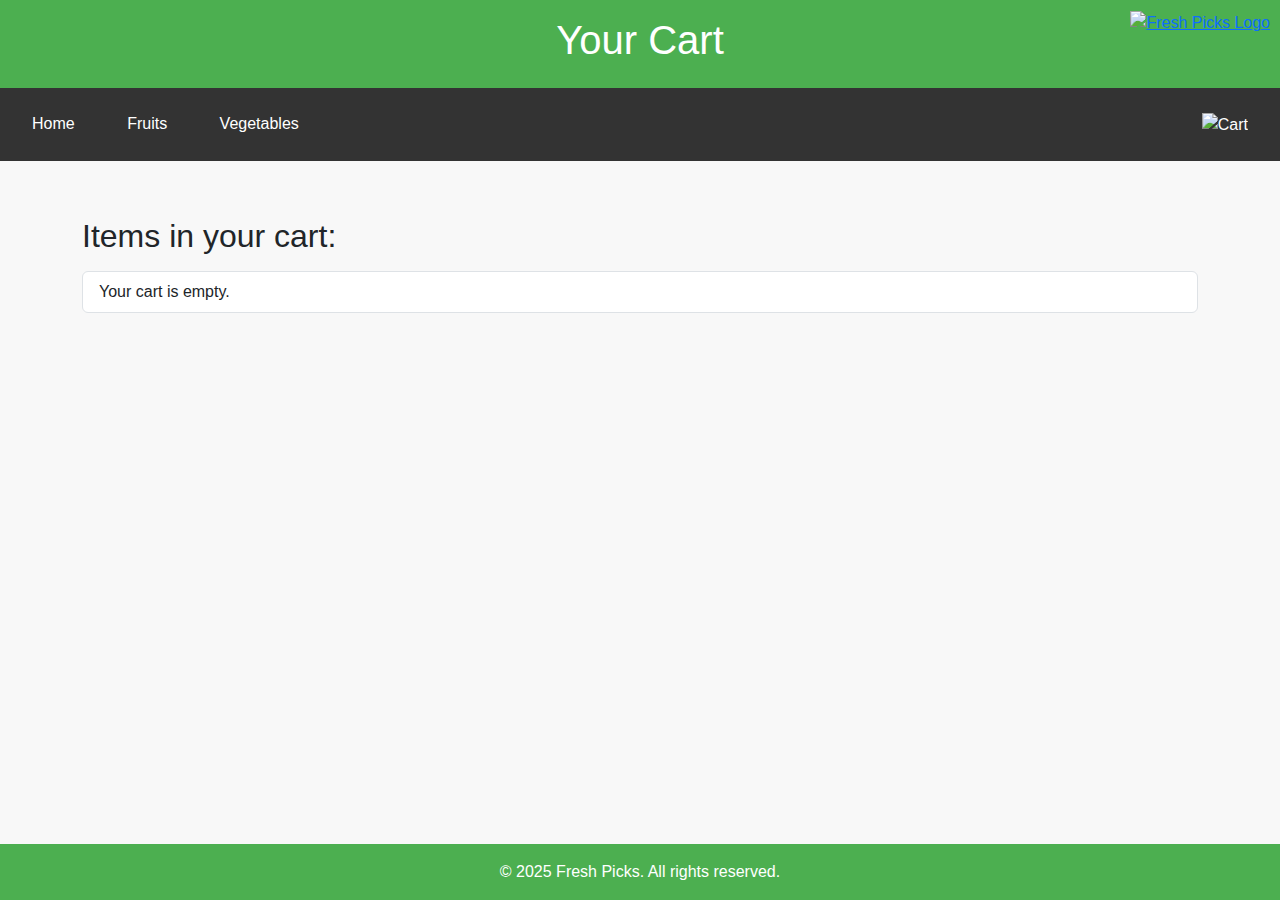
==== cart.html @ b1499e65 "todo - cart behavior" ====
<!DOCTYPE html>
<html lang="en">
<head>
    <meta charset="UTF-8">
    <title>Fresh Picks - Cart</title>
    <meta name="viewport" content="width=device-width, initial-scale=1.0">
    <link href="https://cdn.jsdelivr.net/npm/bootstrap@5.3.3/dist/css/bootstrap.min.css" rel="stylesheet">
    <link rel="stylesheet" href="styles.css">
    <script src="cart.js" defer></script>
</head>
<body>

<header>
    <h1>Your Cart</h1>
    <a href="home.html" class="logo">
        <img src="images/logo.png" alt="Fresh Picks Logo">
    </a>
</header>

<nav class="d-flex justify-content-between align-items-center px-3 py-2" style="background-color: #333;">
    <div>
        <a href="home.html" class="text-white text-decoration-none me-3">Home</a>
        <a href="fruits.html" class="text-white text-decoration-none me-3">Fruits</a>
        <a href="vegetables.html" class="text-white text-decoration-none">Vegetables</a>
    </div>
    <a href="cart.html" id="cart-icon">
        <img src="images/cart.png" alt="Cart" style="height: 30px;">
    </a>
</nav>

<main class="container my-4">
    <h2>Items in your cart:</h2>
    <ul id="cart-items" class="list-group mt-3"></ul>
</main>

<footer>
    &copy; 2025 Fresh Picks. All rights reserved.
</footer>

<script>
    document.addEventListener("DOMContentLoaded", () =>
    {
        const cartItems = JSON.parse(localStorage.getItem("cart")) || [];
        const list = document.getElementById("cart-items");

        if (cartItems.length === 0)
        {
            const empty = document.createElement("li");
            empty.className = "list-group-item";
            empty.textContent = "Your cart is empty.";
            list.appendChild(empty);
        }
        else
        {
            cartItems.forEach(item =>
            {
                const li = document.createElement("li");
                li.className = "list-group-item";
                li.textContent = item;
                list.appendChild(li);
            });
        }
    });
</script>

</body>
</html>
---- styles.css ----
body {
    font-family: Arial, sans-serif;
    margin: 0;
    padding: 0;
    background-color: #f8f8f8;
}

header {
    background-color: #4CAF50;
    color: white;
    padding: 1rem;
    text-align: center;
    position: relative;
}

.logo {
    position: absolute;
    top: 10px;
    right: 10px;
}

.logo img {
    height: 100px;
    cursor: pointer;
}

nav {
    background-color: #333;
    text-align: center;
}

nav a {
    color: white;
    text-decoration: none;
    padding: 1rem;
    display: inline-block;
}

nav a:hover {
    background-color: #575757;
}

main {
    padding: 2rem;
    max-width: 800px;
    margin: auto;
}

footer {
    background-color: #4CAF50;
    color: white;
    text-align: center;
    padding: 1rem;
    position: fixed;
    bottom: 0;
    width: 100%;
}

.card img {
    object-fit: contain;
    height: 200px;
}
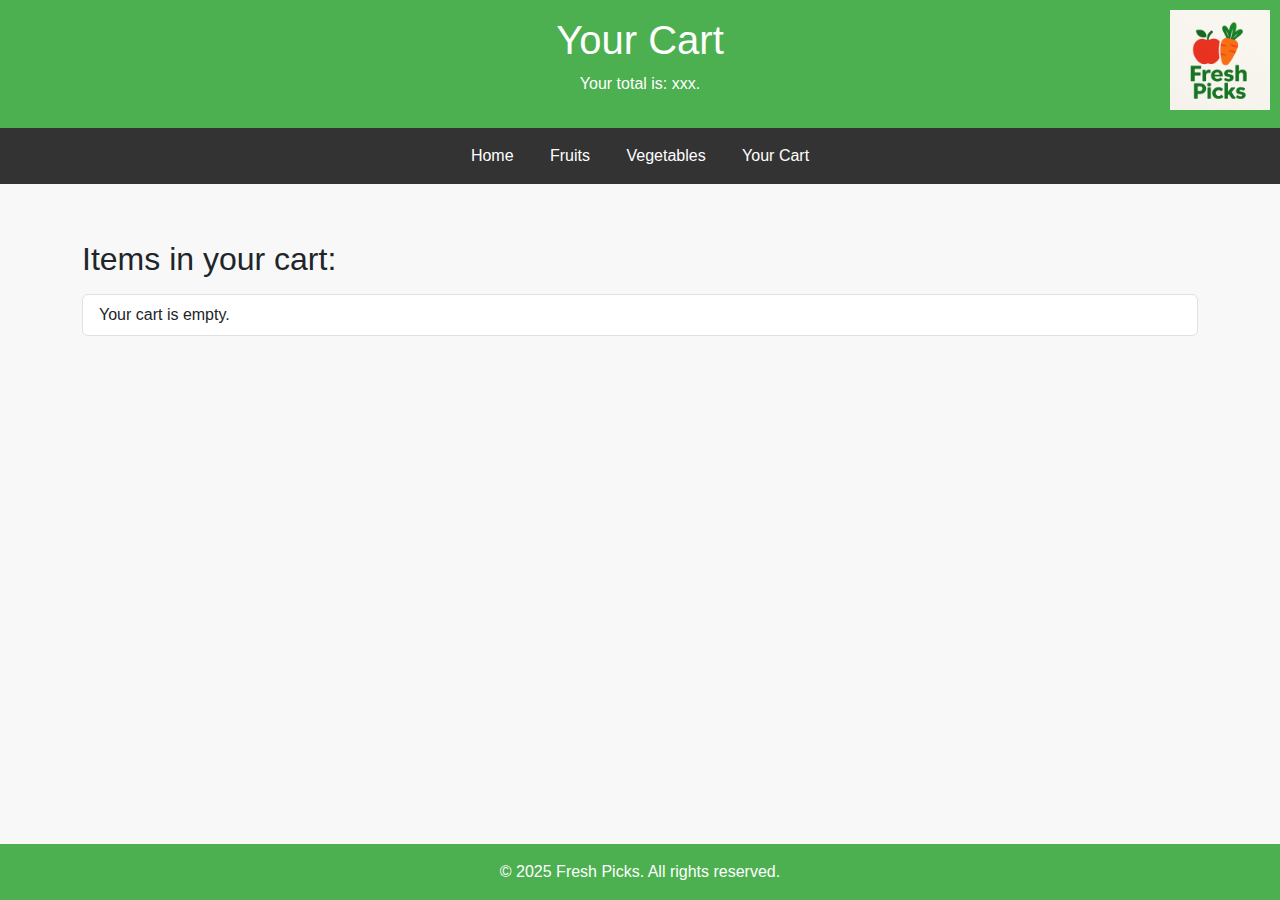
==== commit e23d75af: "adding images and quantity logic wip" ====
--- a/cart.html
+++ b/cart.html
@@ -12,20 +12,17 @@
 
 <header>
     <h1>Your Cart</h1>
+    <p>Your total is: xxx.</p>
     <a href="home.html" class="logo">
         <img src="images/logo.png" alt="Fresh Picks Logo">
     </a>
 </header>
 
-<nav class="d-flex justify-content-between align-items-center px-3 py-2" style="background-color: #333;">
-    <div>
-        <a href="home.html" class="text-white text-decoration-none me-3">Home</a>
-        <a href="fruits.html" class="text-white text-decoration-none me-3">Fruits</a>
-        <a href="vegetables.html" class="text-white text-decoration-none">Vegetables</a>
-    </div>
-    <a href="cart.html" id="cart-icon">
-        <img src="images/cart.png" alt="Cart" style="height: 30px;">
-    </a>
+<nav>
+    <a href="home.html">Home</a>
+    <a href="fruits.html">Fruits</a>
+    <a href="vegetables.html">Vegetables</a>
+    <a href="cart.html">Your Cart</a>
 </nav>
 
 <main class="container my-4">
@@ -52,11 +49,10 @@
         }
         else
         {
-            cartItems.forEach(item =>
-            {
+            cartItems.forEach(item => {
                 const li = document.createElement("li");
                 li.className = "list-group-item";
-                li.textContent = item;
+                li.textContent = `${item.name} x${item.quantity}`;
                 list.appendChild(li);
             });
         }
@@ -65,3 +61,5 @@
 
 </body>
 </html>
+
+
--- a/styles.css
+++ b/styles.css
@@ -1,11 +1,13 @@
-body {
+body
+{
     font-family: Arial, sans-serif;
     margin: 0;
     padding: 0;
     background-color: #f8f8f8;
 }
 
-header {
+header
+{
     background-color: #4CAF50;
     color: white;
     padding: 1rem;
@@ -13,40 +15,47 @@
     position: relative;
 }
 
-.logo {
+.logo
+{
     position: absolute;
     top: 10px;
     right: 10px;
 }
 
-.logo img {
+.logo img
+{
     height: 100px;
     cursor: pointer;
 }
 
-nav {
+nav
+{
     background-color: #333;
     text-align: center;
 }
 
-nav a {
+nav a
+{
     color: white;
     text-decoration: none;
     padding: 1rem;
     display: inline-block;
 }
 
-nav a:hover {
+nav a:hover
+{
     background-color: #575757;
 }
 
-main {
+main
+{
     padding: 2rem;
     max-width: 800px;
     margin: auto;
 }
 
-footer {
+footer
+{
     background-color: #4CAF50;
     color: white;
     text-align: center;
@@ -56,8 +65,16 @@
     width: 100%;
 }
 
-.card img {
+.card img
+{
     object-fit: contain;
     height: 200px;
 }
 
+.item-qty
+{
+    display: block;
+    margin-bottom: 0.5rem;
+}
+
+
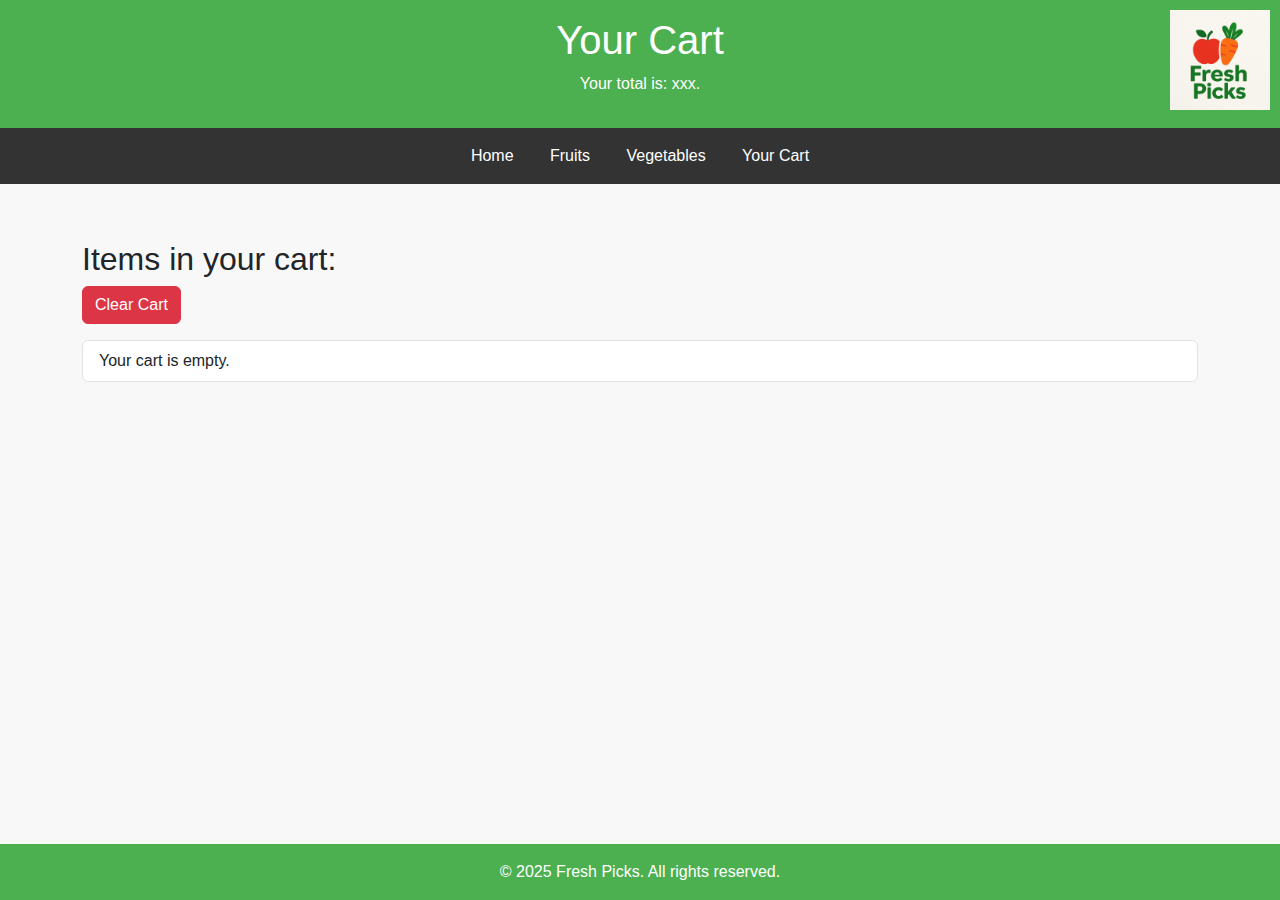
==== commit fd788234: "apply cart logic to vegetables" ====
--- a/cart.html
+++ b/cart.html
@@ -27,7 +27,8 @@
 
 <main class="container my-4">
     <h2>Items in your cart:</h2>
-    <ul id="cart-items" class="list-group mt-3"></ul>
+    <button id="clear-cart-btn" class="btn btn-danger mb-3">Clear Cart</button>
+    <ul id="cart-items" class="list-group"></ul>
 </main>
 
 <footer>
@@ -40,7 +41,19 @@
         const cartItems = JSON.parse(localStorage.getItem("cart")) || [];
         const list = document.getElementById("cart-items");
 
-        if (cartItems.length === 0)
+        // Aggregate quantities by item name
+        const aggregated = {};
+        cartItems.forEach(item =>
+        {
+            if (!aggregated[item.name])
+            {
+                aggregated[item.name] = 0;
+            }
+            aggregated[item.name] += item.quantity;
+        });
+
+        // Display cart contents
+        if (Object.keys(aggregated).length === 0)
         {
             const empty = document.createElement("li");
             empty.className = "list-group-item";
@@ -49,15 +62,29 @@
         }
         else
         {
-            cartItems.forEach(item => {
+            for (const [name, quantity] of Object.entries(aggregated))
+            {
                 const li = document.createElement("li");
                 li.className = "list-group-item";
-                li.textContent = `${item.name} x${item.quantity}`;
+                li.textContent = `${name} x${quantity}`;
                 list.appendChild(li);
-            });
+            }
         }
+        // Handle Clear Cart button
+        document.getElementById("clear-cart-btn").addEventListener("click", () =>
+        {
+            localStorage.removeItem("cart");
+            const list = document.getElementById("cart-items");
+            list.innerHTML = '';
+
+            const empty = document.createElement("li");
+            empty.className = "list-group-item";
+            empty.textContent = "Your cart is empty.";
+            list.appendChild(empty);
+        });
     });
 </script>
+
 
 </body>
 </html>
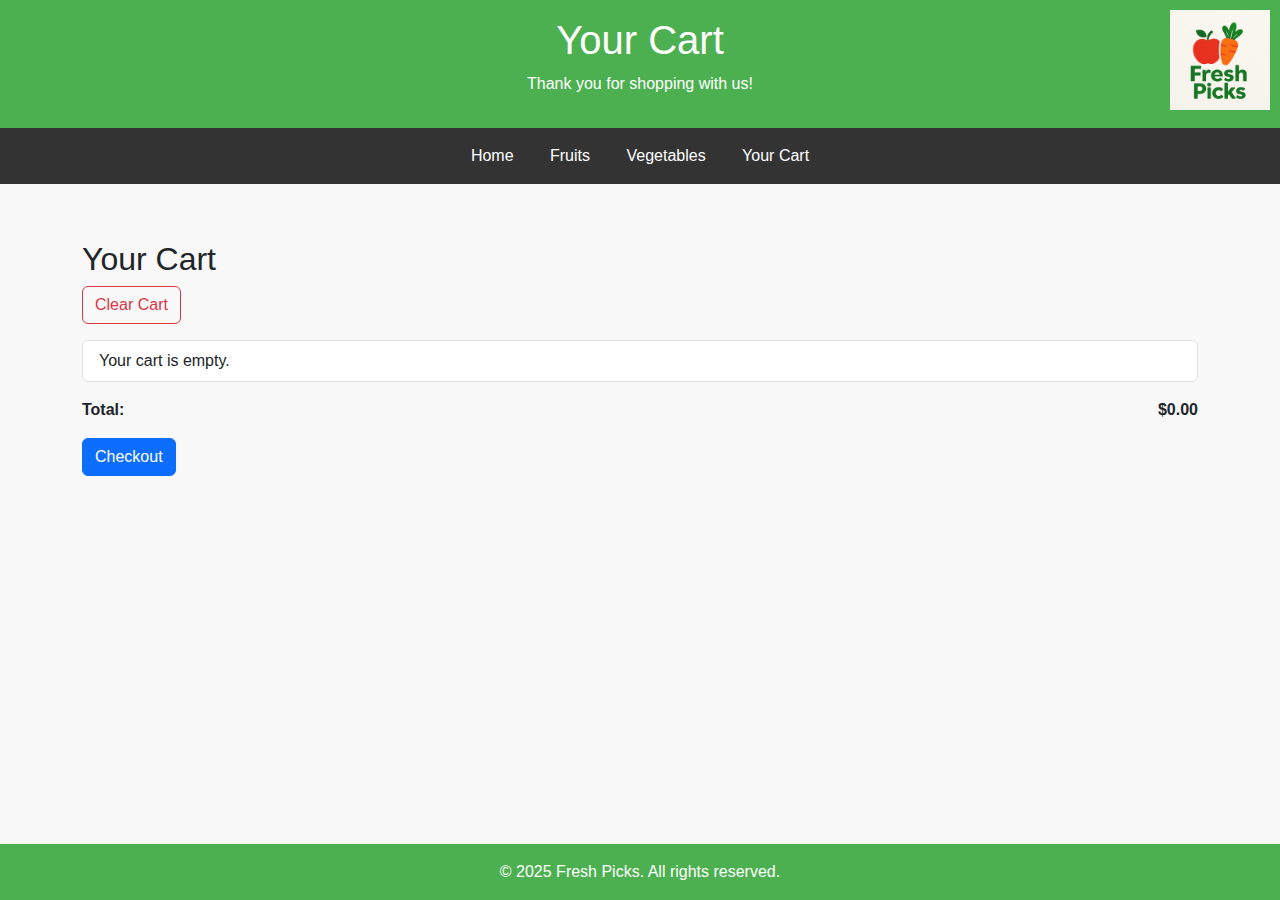
==== commit 29710c52: "done for first website iteration due 4/18" ====
--- a/cart.html
+++ b/cart.html
@@ -12,7 +12,7 @@
 
 <header>
     <h1>Your Cart</h1>
-    <p>Your total is: xxx.</p>
+    <p>Thank you for shopping with us!</p>
     <a href="home.html" class="logo">
         <img src="images/logo.png" alt="Fresh Picks Logo">
     </a>
@@ -26,10 +26,19 @@
 </nav>
 
 <main class="container my-4">
-    <h2>Items in your cart:</h2>
-    <button id="clear-cart-btn" class="btn btn-danger mb-3">Clear Cart</button>
-    <ul id="cart-items" class="list-group"></ul>
+    <h2>Your Cart</h2>
+    <button id="clear-cart-btn" class="btn btn-outline-danger mb-3">Clear Cart</button>
+
+    <ul id="cart-items" class="list-group mb-3"></ul>
+
+    <div class="d-flex justify-content-between align-items-center">
+        <strong>Total:</strong>
+        <span id="cart-total" class="fw-bold">$0.00</span>
+    </div>
+
+    <button id="checkout-btn" class="btn btn-primary mt-3">Checkout</button>
 </main>
+
 
 <footer>
     &copy; 2025 Fresh Picks. All rights reserved.
@@ -38,49 +47,86 @@
 <script>
     document.addEventListener("DOMContentLoaded", () =>
     {
-        const cartItems = JSON.parse(localStorage.getItem("cart")) || [];
+        const cart = JSON.parse(localStorage.getItem("cart")) || [];
         const list = document.getElementById("cart-items");
+        const totalSpan = document.getElementById("cart-total");
 
-        // Aggregate quantities by item name
         const aggregated = {};
-        cartItems.forEach(item =>
+        let grandTotal = 0;
+
+        cart.forEach(({name, quantity, price}) =>
         {
-            if (!aggregated[item.name])
+            if (!aggregated[name])
             {
-                aggregated[item.name] = 0;
+                aggregated[name] = {quantity: 0, price};
             }
-            aggregated[item.name] += item.quantity;
+            aggregated[name].quantity += quantity;
         });
 
-        // Display cart contents
-        if (Object.keys(aggregated).length === 0)
+        const renderCart = () =>
         {
-            const empty = document.createElement("li");
-            empty.className = "list-group-item";
-            empty.textContent = "Your cart is empty.";
-            list.appendChild(empty);
-        }
-        else
-        {
-            for (const [name, quantity] of Object.entries(aggregated))
+            list.innerHTML = "";
+
+            if (Object.keys(aggregated).length === 0)
             {
                 const li = document.createElement("li");
                 li.className = "list-group-item";
-                li.textContent = `${name} x${quantity}`;
+                li.textContent = "Your cart is empty.";
+                list.appendChild(li);
+                totalSpan.textContent = "$0.00";
+                return;
+            }
+
+            grandTotal = 0;
+
+            for (const [name, {quantity, price}] of Object.entries(aggregated))
+            {
+                const itemTotal = (quantity * price).toFixed(2);
+                grandTotal += quantity * price;
+
+                const li = document.createElement("li");
+                li.className = "list-group-item d-flex justify-content-between";
+                li.innerHTML = `
+  <span>${name} × ${quantity} @ $${price.toFixed(2)}</span>
+  <div>
+    <span class="me-3">$${itemTotal}</span>
+    <button class="btn btn-sm btn-danger remove-item" data-name="${name}">Remove All</button>
+  </div>
+`;
+
                 list.appendChild(li);
             }
-        }
-        // Handle Clear Cart button
+
+            totalSpan.textContent = `$${grandTotal.toFixed(2)}`;
+        };
+
+        renderCart();
+
+        list.addEventListener("click", (e) =>
+        {
+            if (e.target.classList.contains("remove-item"))
+            {
+                const itemName = e.target.getAttribute("data-name");
+
+                // Remove matching items from cart array
+                const updatedCart = cart.filter(item => item.name !== itemName);
+                localStorage.setItem("cart", JSON.stringify(updatedCart));
+
+                location.reload();
+            }
+        });
+
         document.getElementById("clear-cart-btn").addEventListener("click", () =>
         {
             localStorage.removeItem("cart");
-            const list = document.getElementById("cart-items");
-            list.innerHTML = '';
+            location.reload(); // reload page to reset everything
+        });
 
-            const empty = document.createElement("li");
-            empty.className = "list-group-item";
-            empty.textContent = "Your cart is empty.";
-            list.appendChild(empty);
+        document.getElementById("checkout-btn").addEventListener("click", () =>
+        {
+            localStorage.removeItem("cart");
+            list.innerHTML = '<li class="list-group-item text-success">✅ Thank you for your order!</li>';
+            totalSpan.textContent = "$0.00";
         });
     });
 </script>
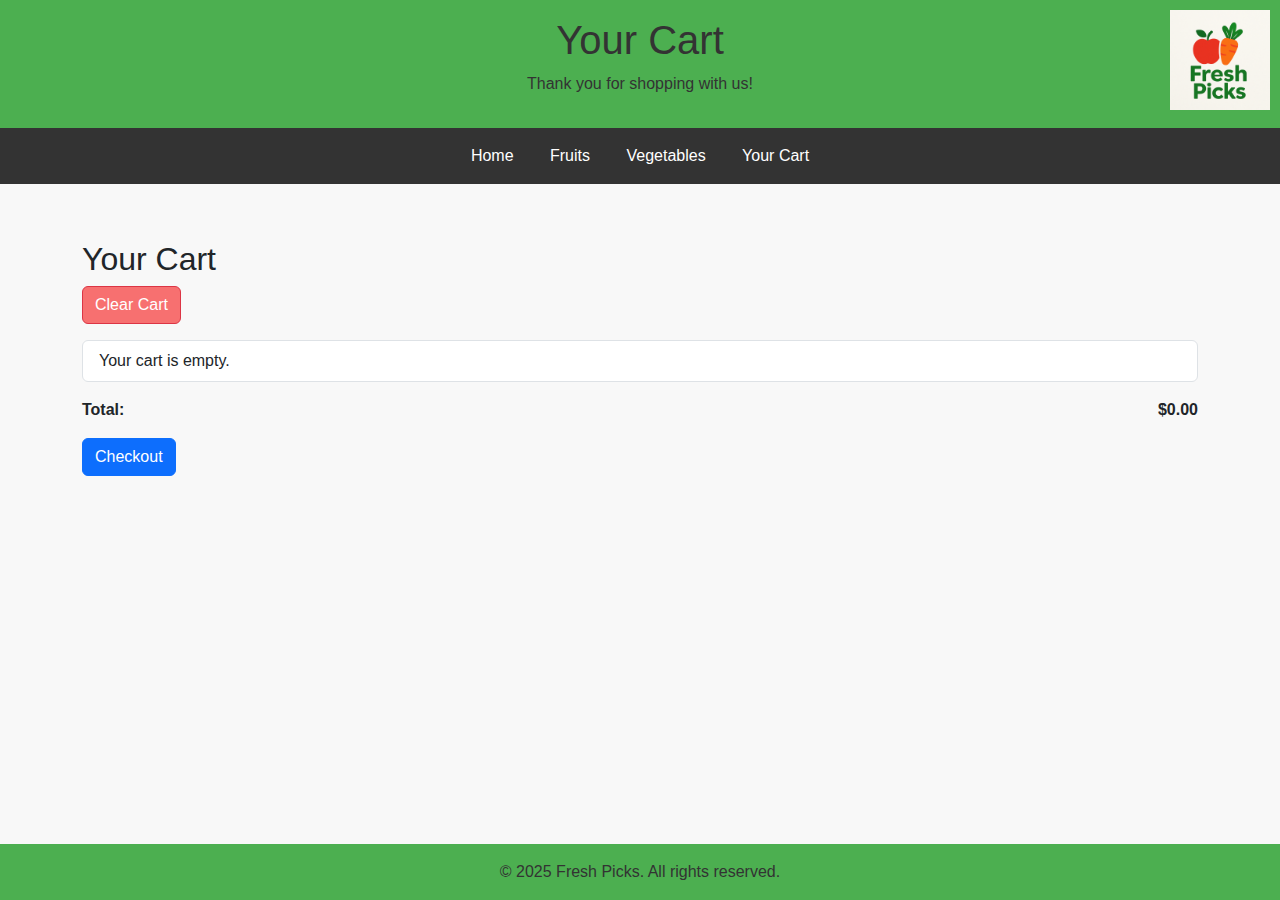
==== commit 6088c315: "skipped htag level fix" ====
--- a/cart.html
+++ b/cart.html
@@ -13,13 +13,13 @@
 <header>
     <h1>Your Cart</h1>
     <p>Thank you for shopping with us!</p>
-    <a href="home.html" class="logo">
+    <a href="index.html" class="logo">
         <img src="images/logo.png" alt="Fresh Picks Logo">
     </a>
 </header>
 
 <nav>
-    <a href="home.html">Home</a>
+    <a href="index.html">Home</a>
     <a href="fruits.html">Fruits</a>
     <a href="vegetables.html">Vegetables</a>
     <a href="cart.html">Your Cart</a>
@@ -27,7 +27,7 @@
 
 <main class="container my-4">
     <h2>Your Cart</h2>
-    <button id="clear-cart-btn" class="btn btn-outline-danger mb-3">Clear Cart</button>
+    <button id="clear-cart-btn" class="btn btn-outline-danger mb-3" style="background-color: rgba(246,14,14,0.58); color: rgb(255,255,255)">Clear Cart</button>
 
     <ul id="cart-items" class="list-group mb-3"></ul>
 
--- a/styles.css
+++ b/styles.css
@@ -9,7 +9,7 @@
 header
 {
     background-color: #4CAF50;
-    color: white;
+    color: #333333;
     padding: 1rem;
     text-align: center;
     position: relative;
@@ -57,7 +57,7 @@
 footer
 {
     background-color: #4CAF50;
-    color: white;
+    color: #333333;
     text-align: center;
     padding: 1rem;
     position: fixed;
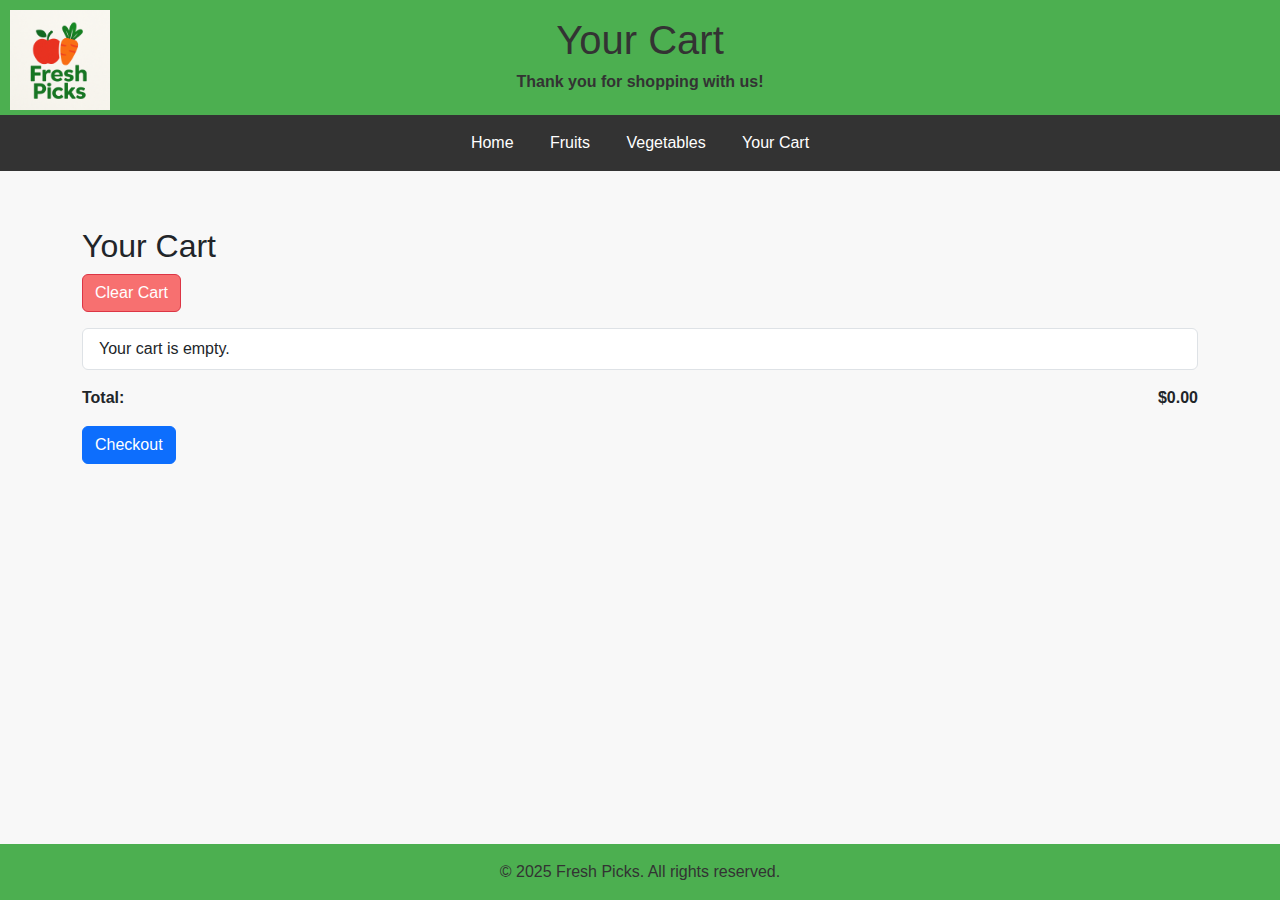
==== commit 40fec372: "Some Minor Styling Changes" ====
--- a/cart.html
+++ b/cart.html
@@ -12,7 +12,7 @@
 
 <header>
     <h1>Your Cart</h1>
-    <p>Thank you for shopping with us!</p>
+    <h2 class="subtitle">Thank you for shopping with us!</h2>
     <a href="index.html" class="logo">
         <img src="images/logo.png" alt="Fresh Picks Logo">
     </a>
--- a/styles.css
+++ b/styles.css
@@ -19,7 +19,7 @@
 {
     position: absolute;
     top: 10px;
-    right: 10px;
+    left: 10px;
 }
 
 .logo img
@@ -77,4 +77,32 @@
     margin-bottom: 0.5rem;
 }
 
+h2.subtitle{
+    font-size: medium;
+    font-weight: bold;
+}
 
+.scroll-gallery {
+    display: flex;
+    overflow-x: auto;
+    gap: 10px;
+    padding: 10px;
+    scroll-behavior: smooth;
+}
+
+.scroll-gallery::-webkit-scrollbar {
+    height: 8px;
+}
+
+
+.scroll-gallery img {
+    height: 200px;
+    flex-shrink: 0;
+    border-radius: 10px;
+}   
+  
+.scroll-gallery img:hover {
+    transform: scale(1.05);
+}
+
+
